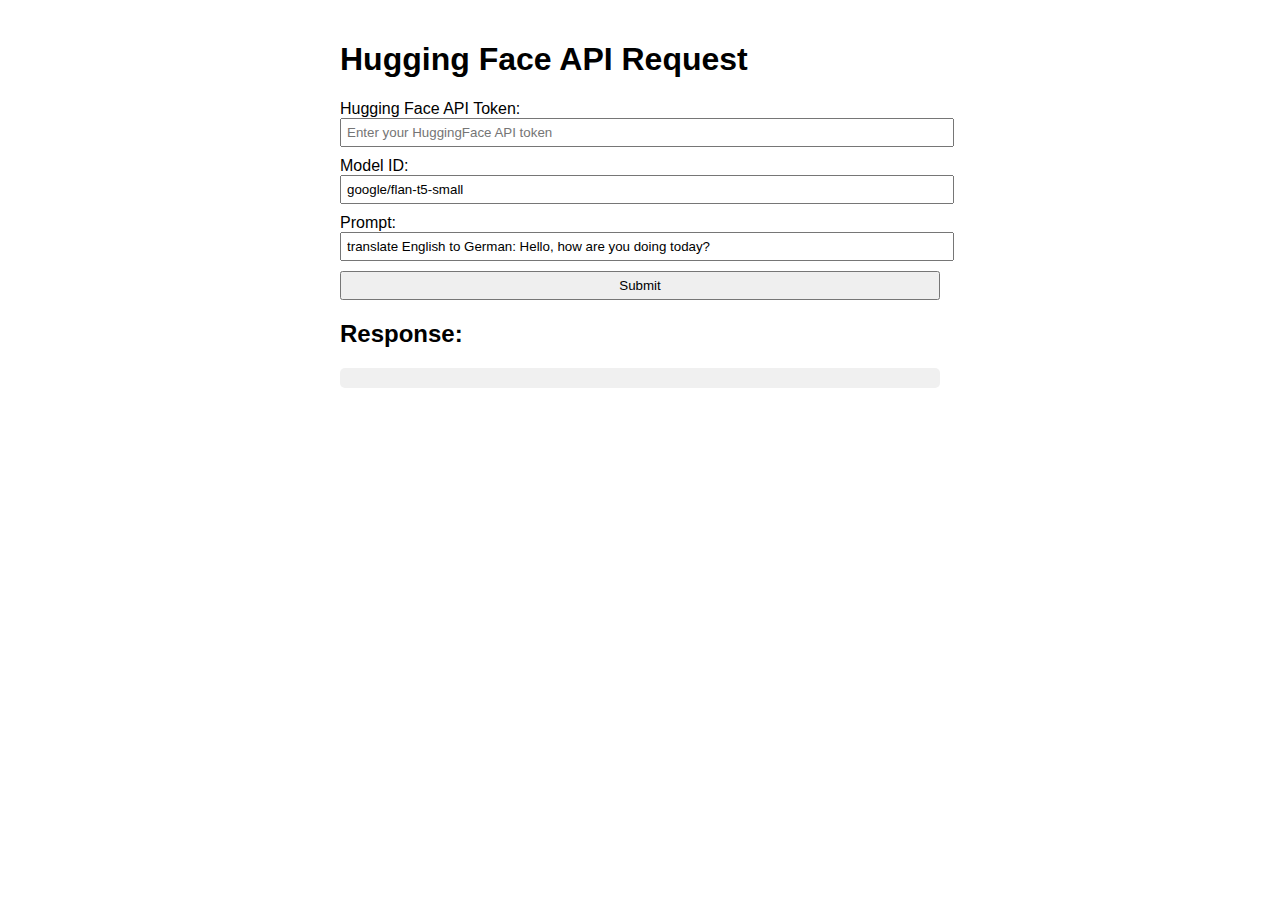
==== public/index.html @ efb7f1d7 "feat: create web app" ====
<!DOCTYPE html>
<html lang="en">

<head>
    <meta charset="UTF-8">
    <meta name="viewport" content="width=device-width, initial-scale=1.0">
    <title>Hugging Face API Request</title>

    <link rel="stylesheet" href="styles.css">
    <script async src="main.js"></script>
</head>

<body>
    <h1>Hugging Face API Request</h1>

    <form id="apiForm">
        <label for="token">Hugging Face API Token:</label>
        <input type="text" id="token" placeholder="Enter your HuggingFace API token" required>

        <label for="modelId">Model ID:</label>
        <input type="text" id="modelId" placeholder="e.g. google/flan-t5-small"
            value="google/flan-t5-small" required>

        <label for="prompt">Prompt:</label>
        <input type="text" id="prompt"
            placeholder="e.g. translate English to German: Hello, how are you doing today?"
            value="translate English to German: Hello, how are you doing today?" required>

        <button type="submit" id="requestButton">Submit</button>
    </form>

    <h2>Response:</h2>
    <div id="response"></div>

</body>

</html>
---- public/styles.css ----
body {
  font-family: Arial, sans-serif;
  max-width: 600px;
  margin: 0 auto;
  padding: 20px;
}

input,
button {
  display: block;
  width: 100%;
  margin-bottom: 10px;
  padding: 5px;
}

#response {
  background-color: #f0f0f0;
  padding: 10px;
  border-radius: 5px;
}
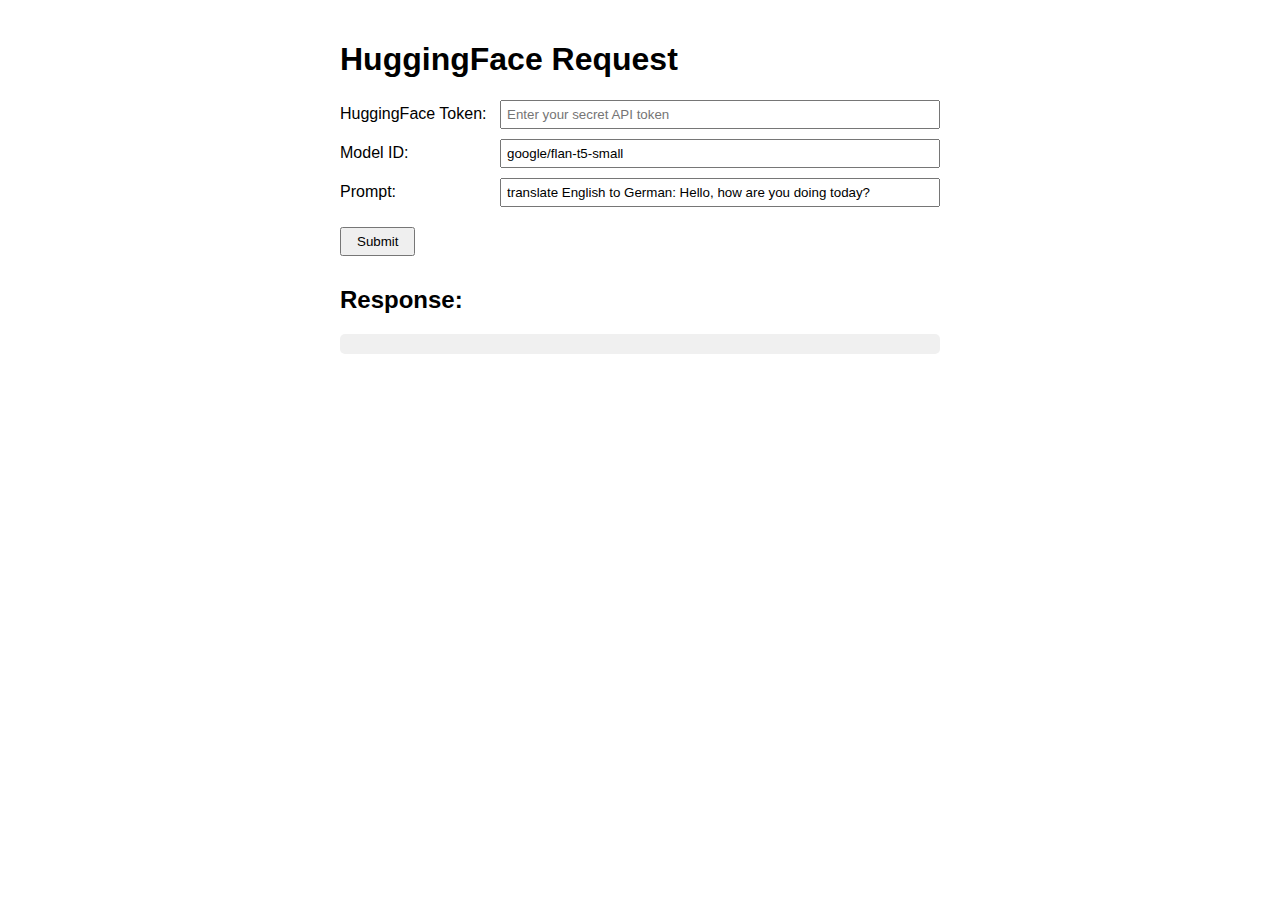
==== commit cbb7c965: "update public/index.html, main.js and styles.css" ====
--- a/public/index.html
+++ b/public/index.html
@@ -11,22 +11,29 @@
 </head>
 
 <body>
-    <h1>Hugging Face API Request</h1>
+    <h1>HuggingFace Request</h1>
 
-    <form id="apiForm">
-        <label for="token">Hugging Face API Token:</label>
-        <input type="text" id="token" placeholder="Enter your HuggingFace API token" required>
+    <form id="form">
+        <div class="form-group">
+            <label for="token">HuggingFace Token:</label>
+            <input id="token" type="password" name="password"
+                placeholder="Enter your secret API token" required>
+        </div>
+        <div class="form-group">
+            <label for="modelId">Model ID:</label>
+            <input type="text" id="modelId" placeholder="e.g. google/flan-t5-small"
+                value="google/flan-t5-small" required>
+        </div>
+        <div class="form-group">
+            <label for="prompt">Prompt:</label>
+            <input type="text" id="prompt"
+                placeholder="e.g. translate English to German: Hello, how are you doing today?"
+                value="translate English to German: Hello, how are you doing today?" required>
+        </div>
 
-        <label for="modelId">Model ID:</label>
-        <input type="text" id="modelId" placeholder="e.g. google/flan-t5-small"
-            value="google/flan-t5-small" required>
-
-        <label for="prompt">Prompt:</label>
-        <input type="text" id="prompt"
-            placeholder="e.g. translate English to German: Hello, how are you doing today?"
-            value="translate English to German: Hello, how are you doing today?" required>
-
-        <button type="submit" id="requestButton">Submit</button>
+        <div>
+            <button type="submit" id="requestButton">Submit</button>
+        </div>
     </form>
 
     <h2>Response:</h2>
--- a/public/styles.css
+++ b/public/styles.css
@@ -5,12 +5,27 @@
   padding: 20px;
 }
 
-input,
+.form-group {
+  display: flex;
+  align-items: center;
+  margin-bottom: 10px;
+}
+
+label {
+  margin-right: 10px;
+  width: 150px;
+}
+
+input {
+  flex: 1;
+  padding: 5px;
+}
+
 button {
-  display: block;
-  width: 100%;
-  margin-bottom: 10px;
-  padding: 5px;
+  display: inline-block;
+  padding: 5px 15px;
+  margin: 10px auto;
+  cursor: pointer;
 }
 
 #response {
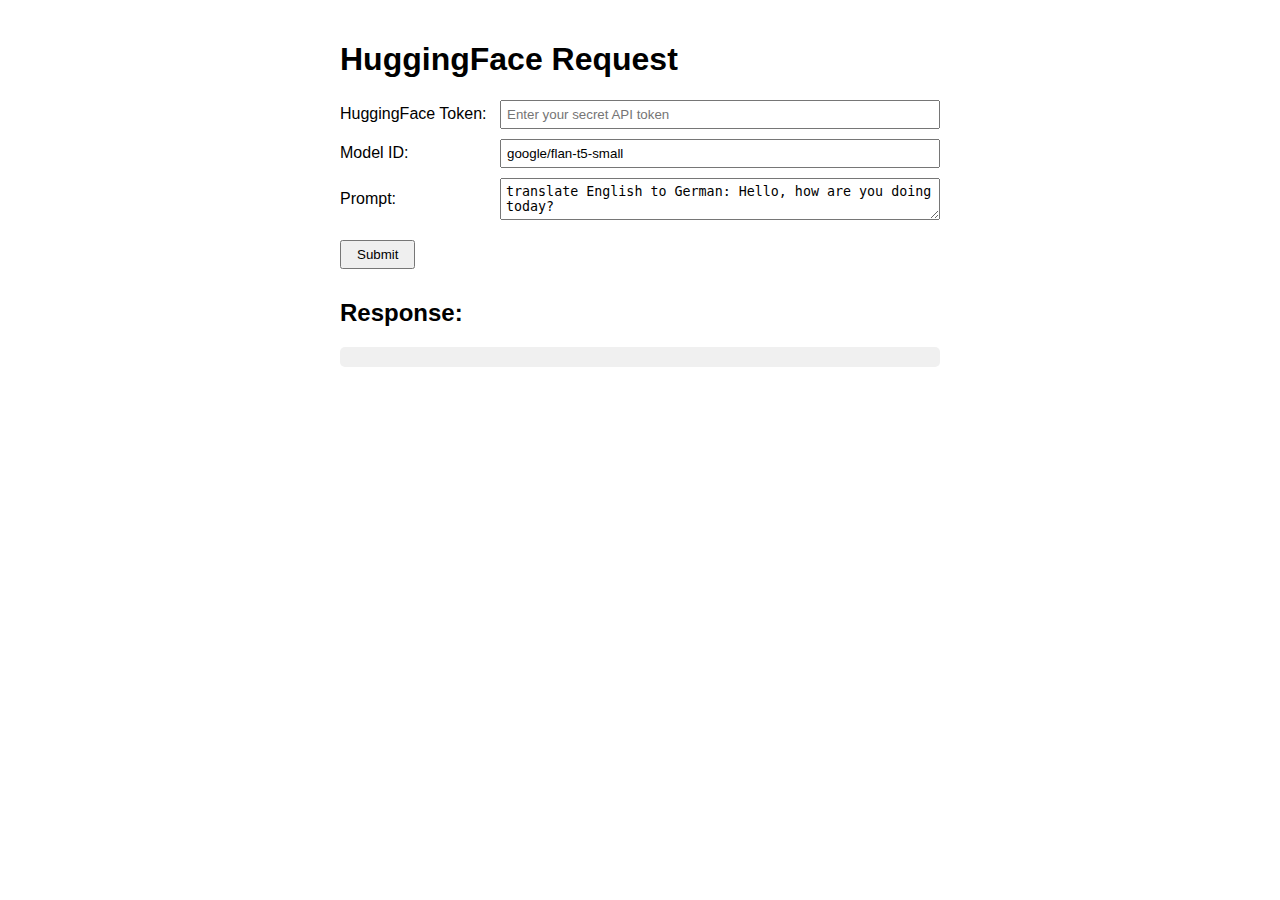
==== commit a2f6c8a4: "update public/index.html and styles.css" ====
--- a/public/index.html
+++ b/public/index.html
@@ -26,9 +26,9 @@
         </div>
         <div class="form-group">
             <label for="prompt">Prompt:</label>
-            <input type="text" id="prompt"
+            <textarea id="prompt"
                 placeholder="e.g. translate English to German: Hello, how are you doing today?"
-                value="translate English to German: Hello, how are you doing today?" required>
+                required>translate English to German: Hello, how are you doing today?</textarea>
         </div>
 
         <div>
--- a/public/styles.css
+++ b/public/styles.css
@@ -33,3 +33,11 @@
   padding: 10px;
   border-radius: 5px;
 }
+
+textarea {
+  flex: 1;
+  padding: 5px;
+  /* Padding for textarea */
+  resize: vertical;
+  /* Allow vertical resizing */
+}
